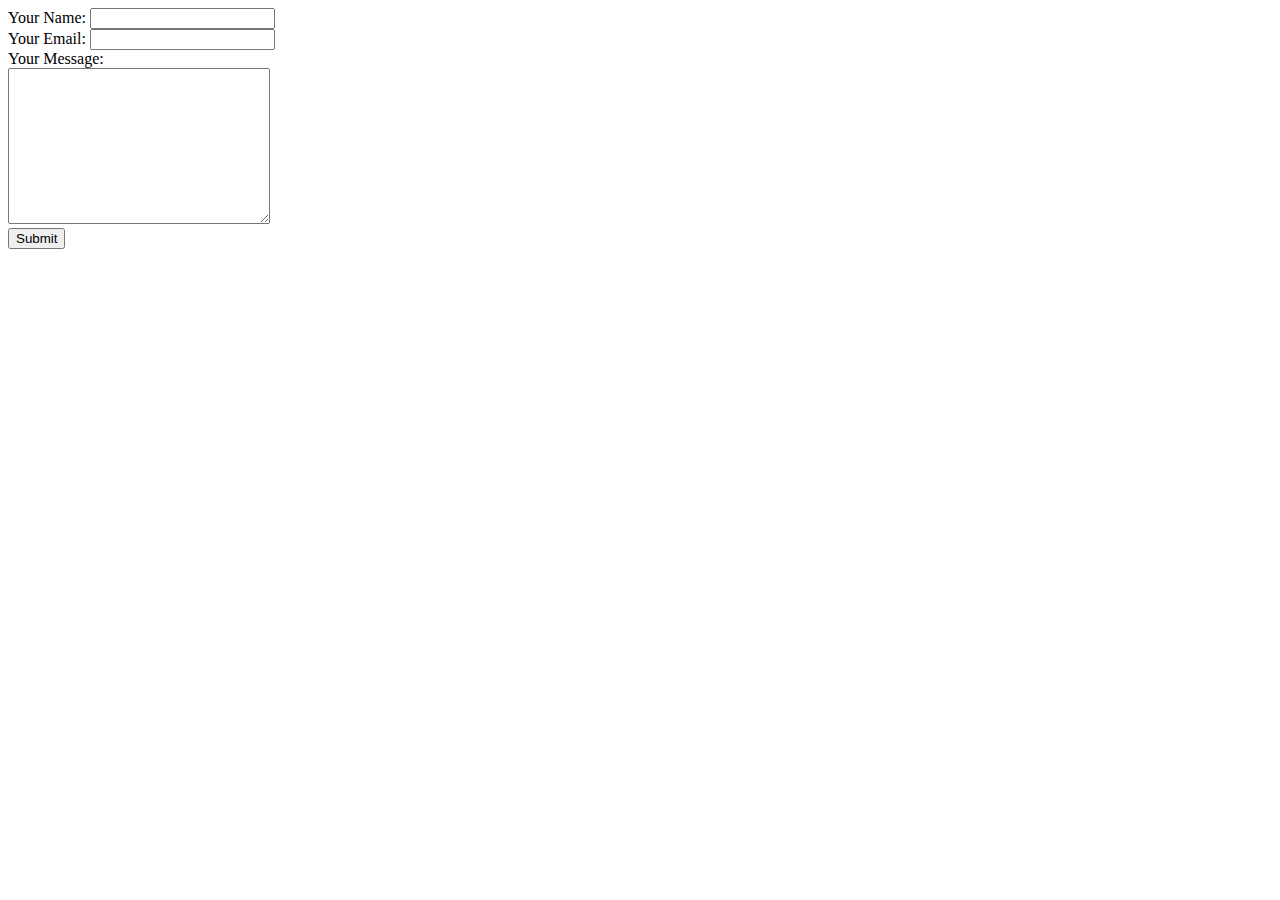
==== Angela Web Development/HTML - Personal Site/contact-me.html @ 0d816d6d "HTML" ====
<!DOCTYPE html>
<html lang="en">
<head>
    <meta charset="UTF-8">
    <meta http-equiv="X-UA-Compatible" content="IE=edge">
    <meta name="viewport" content="width=device-width, initial-scale=1.0">
    <title>Contact Me</title>
</head>
<body>
    <form action="mailto:rrp9861@gmail.com" method="post" enctype="text/plain">
        <label>Your Name:</label>
        <input type="text" name="yourName" value=""><br>
        <label>Your Email:</label>
        <input type="email" name="yourEmail" value=""><br>
        <label>Your Message:</label><br>
        <textarea name="yourMessage" cols="30" rows="10"></textarea><br>
        <input type="submit" name=""><br>
    </form>
</body>
</html>
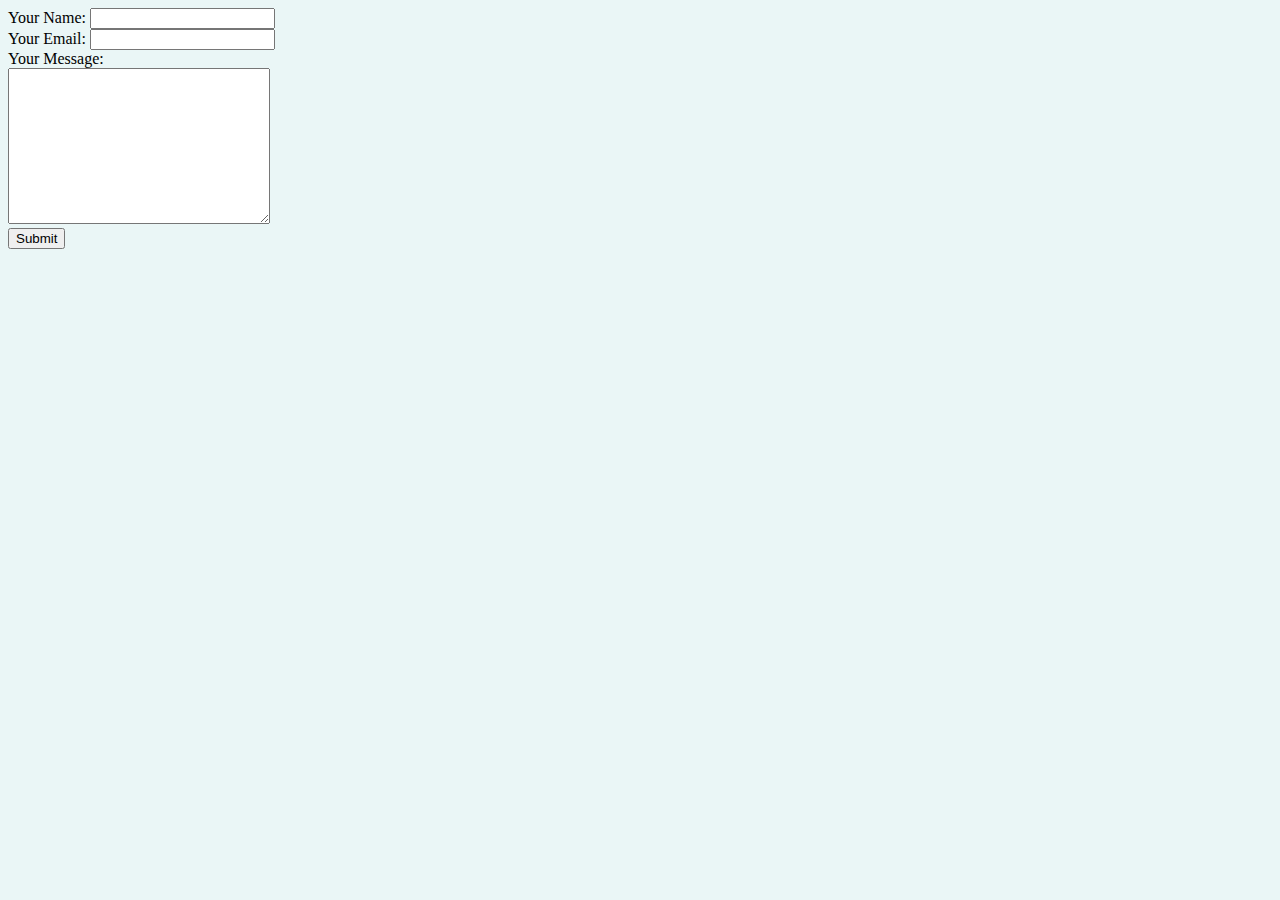
==== commit 00f2431f: "External CSS" ====
--- a/Angela Web Development/HTML - Personal Site/contact-me.html
+++ b/Angela Web Development/HTML - Personal Site/contact-me.html
@@ -4,6 +4,7 @@
     <meta charset="UTF-8">
     <meta http-equiv="X-UA-Compatible" content="IE=edge">
     <meta name="viewport" content="width=device-width, initial-scale=1.0">
+    <link rel="stylesheet" href="./css/styles.css">
     <title>Contact Me</title>
 </head>
 <body>
--- a/Angela Web Development/HTML - Personal Site/css/styles.css
+++ b/Angela Web Development/HTML - Personal Site/css/styles.css
@@ -0,0 +1,23 @@
+body {
+    background-color: #EAF6F6;
+}
+
+h1 {
+    color: #66BFBF;
+}
+
+h2 {
+    color: #66BFBF;
+}
+
+h3 {
+    color: #66BFBF;
+}
+
+hr {
+    border-style: none;
+    border-top-style: dotted;
+    border-color: grey;
+    border-width: 5px;
+    width: 5%;
+}